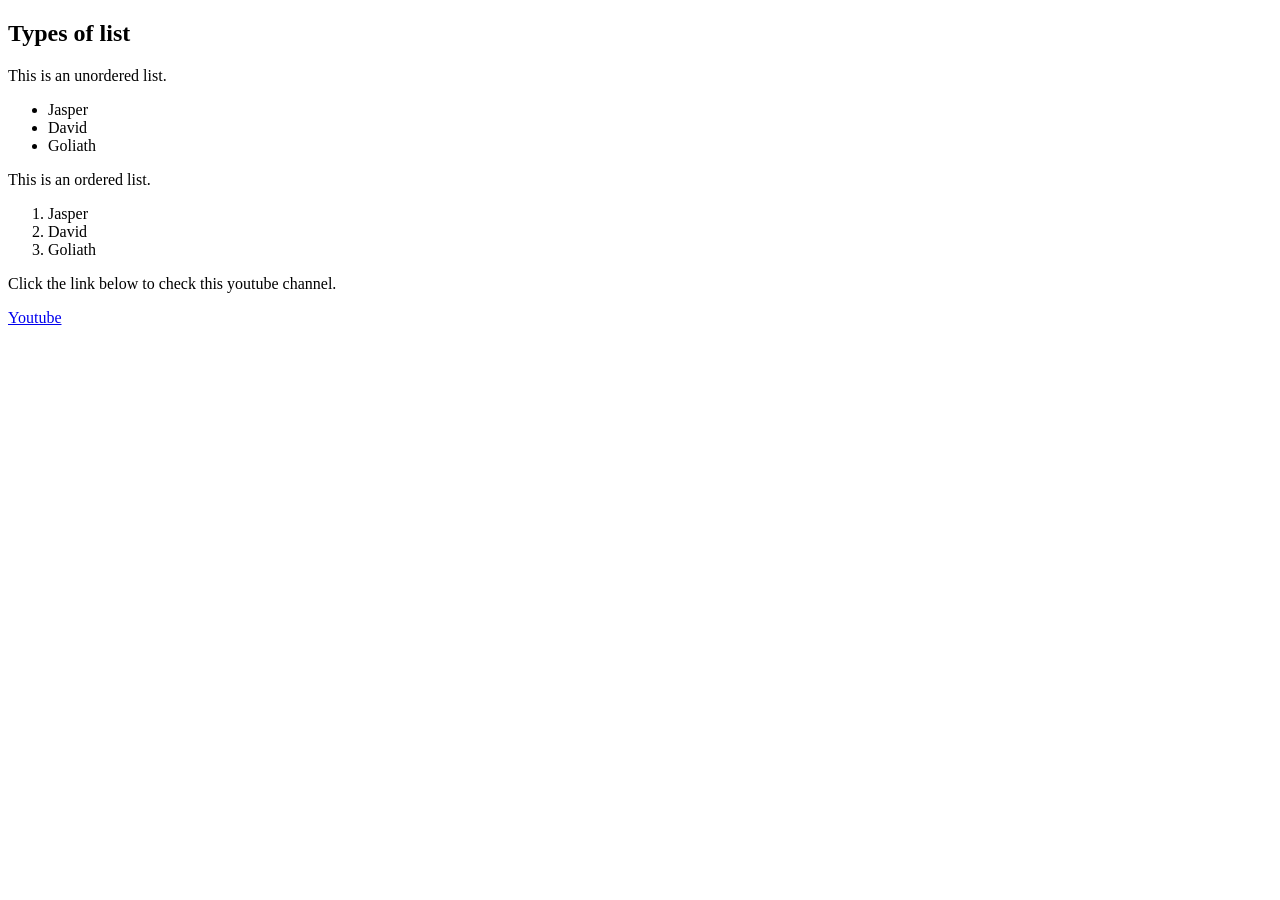
==== index.html @ 68654b90 "Initial Commit" ====
<!DOCTYPE html>
<html lang="en">
<head>
    <meta charset="UTF-8">
    <meta name="viewport" content="width=device-width, initial-scale=1.0">
    <title>JavaScript</title>
</head>
<body>
    <h2>Types of list</h2>
    <p>This is an unordered list.</p>
    <ul>
        <li>Jasper</li>
        <li>David</li>
        <li>Goliath</li>
    </ul>
    <p>This is an ordered list.</p>
    <ol>
        <li>Jasper</li>
        <li>David</li>
        <li>Goliath</li>
    </ol>
    <p>Click the link below to check this youtube channel.</p>
    <a href="https://youtube.com">Youtube</a>


</body>
</html>
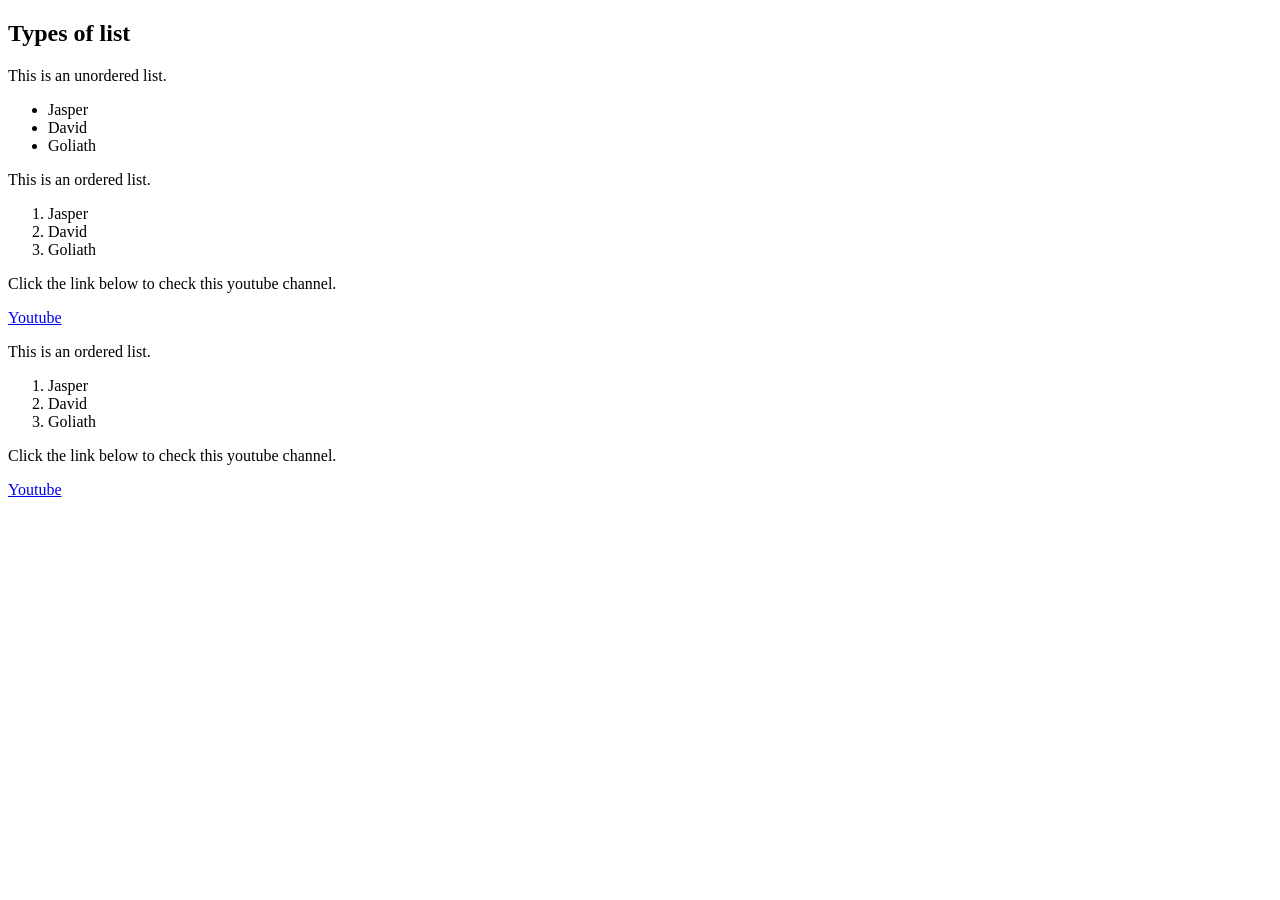
==== commit edcdb94a: "Homepage" ====
--- a/index.html
+++ b/index.html
@@ -21,6 +21,15 @@
     </ol>
     <p>Click the link below to check this youtube channel.</p>
     <a href="https://youtube.com">Youtube</a>
+     </ul>
+    <p>This is an ordered list.</p>
+    <ol>
+        <li>Jasper</li>
+        <li>David</li>
+        <li>Goliath</li>
+    </ol>
+    <p>Click the link below to check this youtube channel.</p>
+    <a href="https://youtube.com">Youtube</a>
 
 
 </body>
